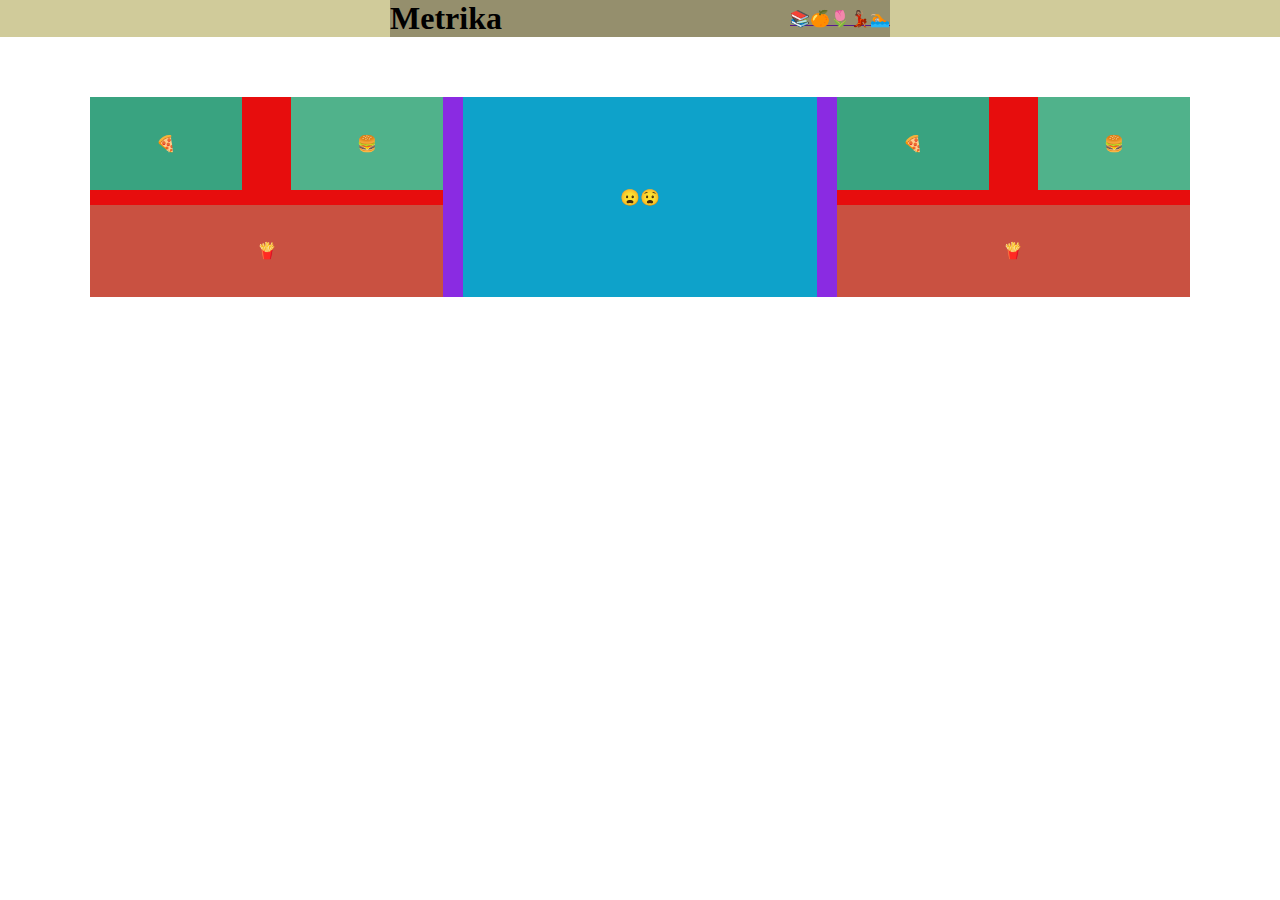
==== 5-metrika/index.html @ 229775a7 "proyecto herencia usando flex" ====
<!DOCTYPE html>
<html lang="en">
<head>
    <meta charset="UTF-8">
    <meta name="viewport" content="width=device-width, initial-scale=1.0">
    <title>Metrika</title>
    <link rel="stylesheet" href="./style.css">
</head>
<body>

    <header>
        <div class="container-header">
            <h1>Metrika</h1>
            <nav>
                <ul>
                    <li><a href="">📚</a></li>                
                    <li><a href="">🍊</a></li>                
                    <li><a href="">🌷</a></li>                
                    <li><a href="">💃🏽</a></li>                
                    <li><a href="">🏊🏼</a></li>                
                </ul>
            </nav>
        </div>
    </header>

    <section>
        <div class="container-content">
            <div class="card">
                <div class="card-box-50 green">🍕</div>
                <div class="card-box-50 lemon-green">🍔</div>
                <div class="card-box-100 tomato">🍟</div>
            </div>
            <div class="card middle">
                <p>😦😧</p>
            </div>
            <div class="card">
                <div class="card-box-50 green">🍕</div>
                <div class="card-box-50 lemon-green">🍔</div>
                <div class="card-box-100 tomato">🍟</div>
        </div>
    </section>
</body>
</html>
---- 5-metrika/style.css ----
*{
    margin: 0;
    padding: 0;
    box-sizing: border-box;
    list-style: none;
}

header{
    background-color: rgb(208, 203, 154);

}

.container-header{
    display: flex;
    justify-content:space-between;
    align-items: center;
    max-width: 500px;
    background-color: rgb(149, 143, 109);
    margin: auto;
}

nav ul{
    display: flex;
}

section{
/* background-color: coral; */
margin-top: 60px;
}

.container-content{
    display: flex;
    gap: 20px;
    
    max-width: 1100px;
    background-color: blueviolet;
    margin: auto;
}

.card{
    display: flex;
    flex-wrap: wrap;
    gap: 15px;
    justify-content: space-between;

    height: 200px;
    background-color: rgb(231, 13, 13);
    flex: 1;
    
}

.card-box-50{
    display: flex;
    justify-content: center;
    align-items: center;
    background-color: aqua;
    width: 43%;
}

.card-box-100{
    display: flex;
    justify-content: center;
    align-items: center;
    background-color: rgb(26, 255, 0);
    width: 100%;

}
.middle{
    background-color: rgb(14, 162, 202);
    display: flex;
    justify-content: center;
    align-items: center;
}

.green{background-color: rgb(57, 163, 128);}
.lemon-green{background-color: rgb(80, 178, 139);}
.tomato{background-color: rgb(201, 81, 65);}
.rosa{background-color: rgb(red, green, blue);}
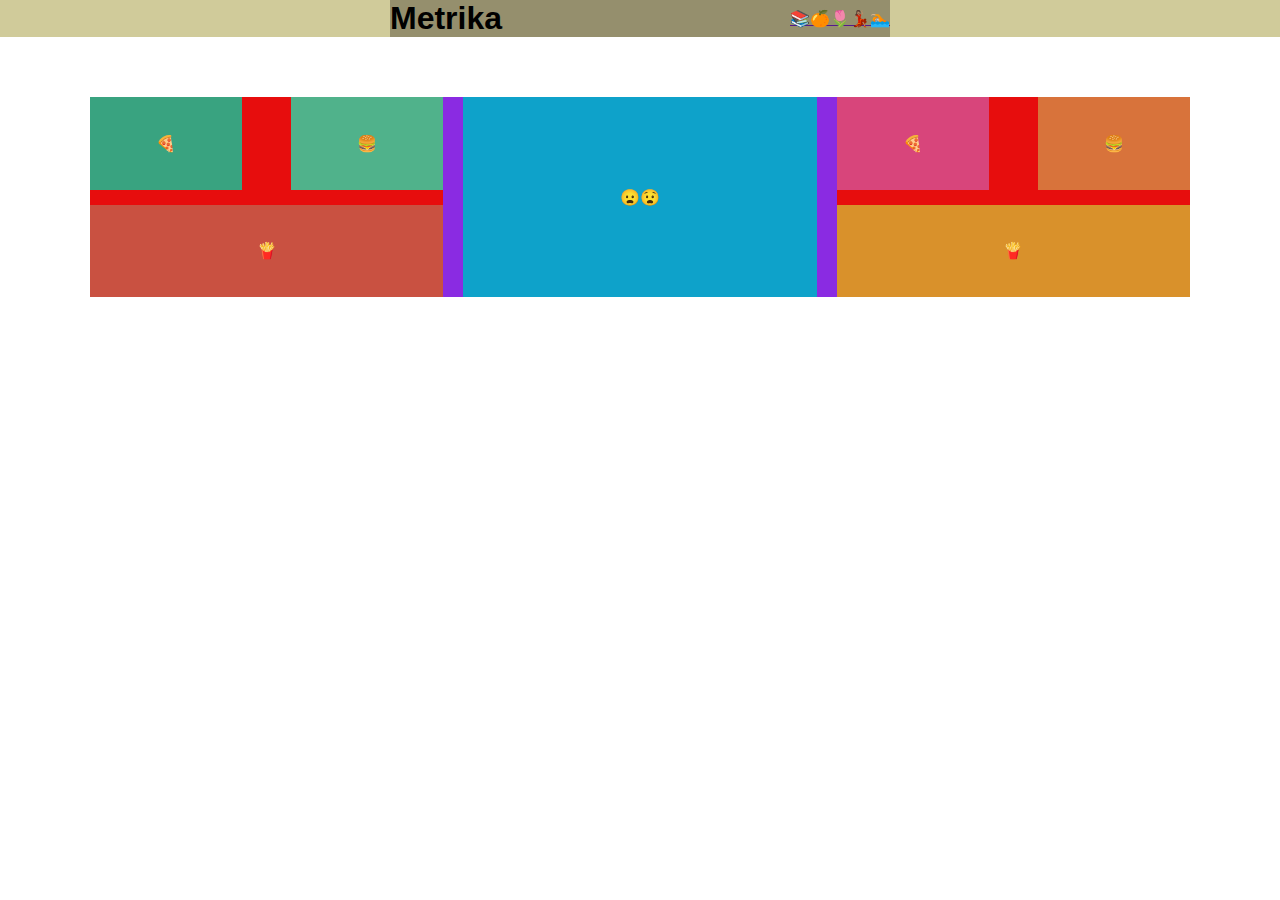
==== commit f8741e61: "practica de portafolio" ====
--- a/5-metrika/index.html
+++ b/5-metrika/index.html
@@ -5,11 +5,14 @@
     <meta name="viewport" content="width=device-width, initial-scale=1.0">
     <title>Metrika</title>
     <link rel="stylesheet" href="./style.css">
+    
+    
 </head>
+
 <body>
 
     <header>
-        <div class="container-header">
+        <div class="container-header ">
             <h1>Metrika</h1>
             <nav>
                 <ul>
@@ -34,9 +37,9 @@
                 <p>😦😧</p>
             </div>
             <div class="card">
-                <div class="card-box-50 green">🍕</div>
-                <div class="card-box-50 lemon-green">🍔</div>
-                <div class="card-box-100 tomato">🍟</div>
+                <div class="card-box-50 rosa">🍕</div>
+                <div class="card-box-50 naranja">🍔</div>
+                <div class="card-box-100 amarillo-naranja">🍟</div>
         </div>
     </section>
 </body>
--- a/5-metrika/style.css
+++ b/5-metrika/style.css
@@ -4,11 +4,14 @@
     padding: 0;
     box-sizing: border-box;
     list-style: none;
+    font-family: Arial, Helvetica, sans-serif;
 }
+
+
 
 header{
     background-color: rgb(208, 203, 154);
-
+    font-size: ;
 }
 
 .container-header{
@@ -76,4 +79,6 @@
 .green{background-color: rgb(57, 163, 128);}
 .lemon-green{background-color: rgb(80, 178, 139);}
 .tomato{background-color: rgb(201, 81, 65);}
-.rosa{background-color: rgb(red, green, blue);}
+.rosa{background-color: rgb(216, 69, 123);}
+.naranja{background-color: rgb(216, 115, 59);}
+.amarillo-naranja{background-color: rgb(217, 145, 43);}
